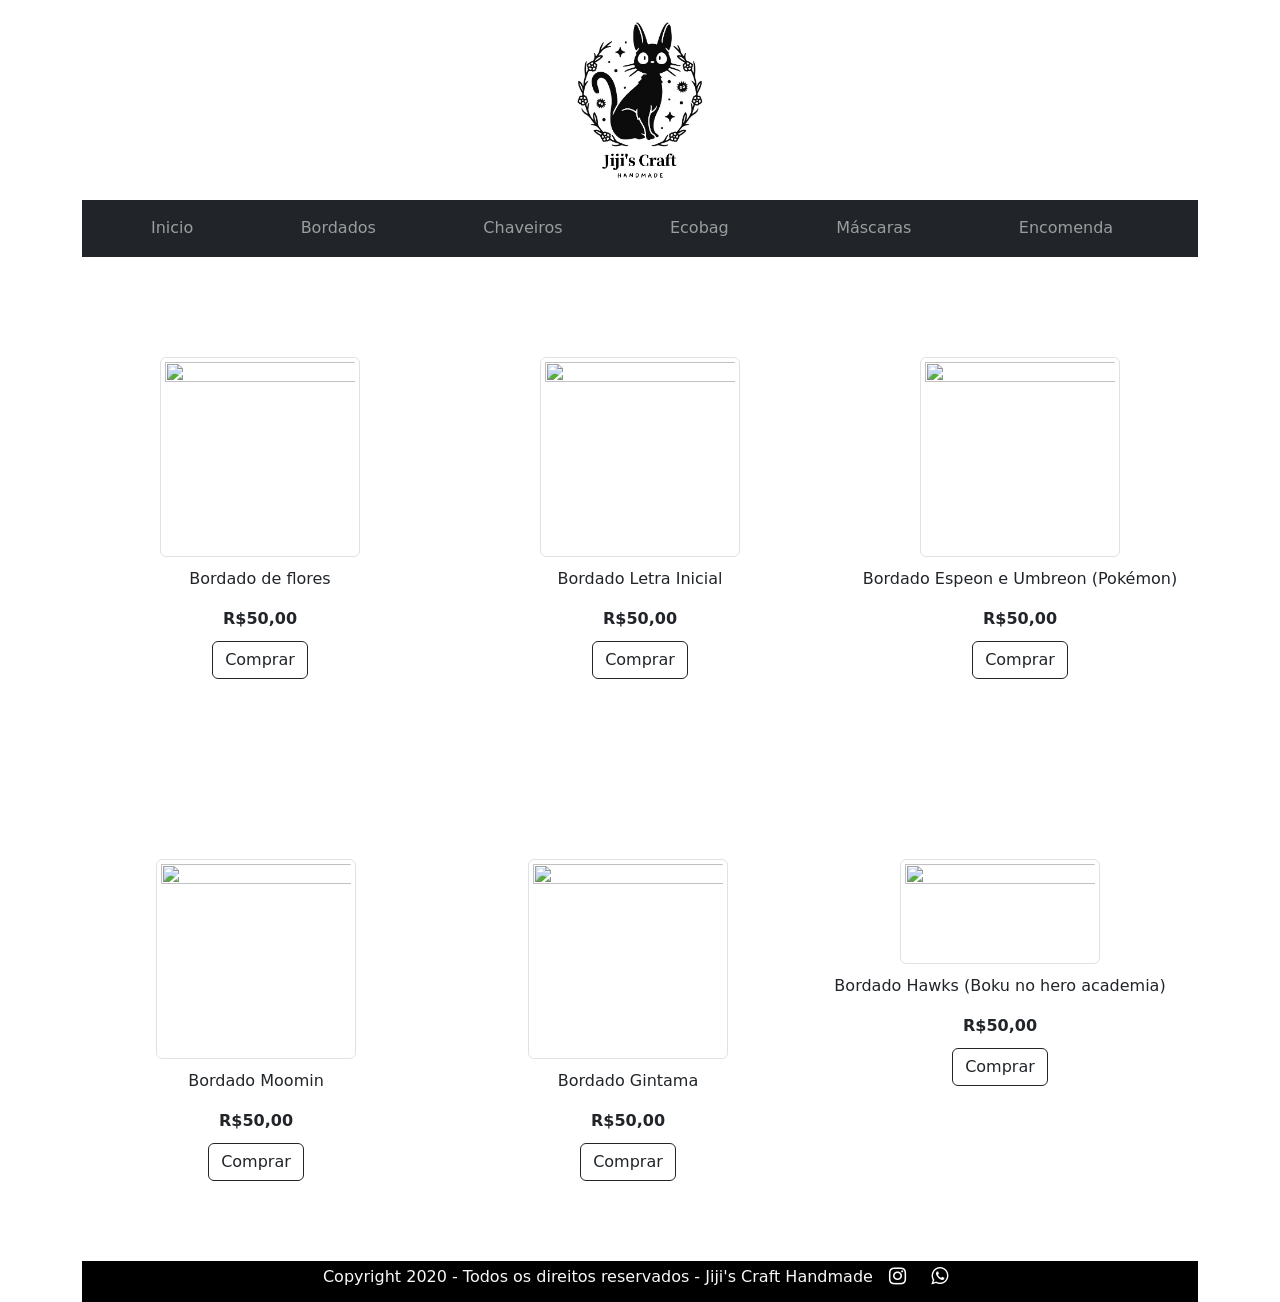
==== Bordados.html @ a382d58c "Master" ====
<!doctype html>
<html lang="br">
  <head>
    <meta charset="utf-8">
    <meta name="viewport" content="width=device-width, initial-scale=1">

    <link rel="stylesheet" href="https://cdnjs.cloudflare.com/ajax/libs/font-awesome/4.7.0/css/font-awesome.min.css">
    <link href="https://cdn.jsdelivr.net/npm/bootstrap@5.1.0/dist/css/bootstrap.min.css" rel="stylesheet" integrity="sha384-KyZXEAg3QhqLMpG8r+8fhAXLRk2vvoC2f3B09zVXn8CA5QIVfZOJ3BCsw2P0p/We" crossorigin="anonymous">
    <link rel="stylesheet" type="text/css" href="estilo.css" media="screen" />

    <title>Jiji's Craft</title>
    <style>


    </style>
  </head>
  <body>
        <img class="img-fluid mx-auto d-block" src="Fotos/logo.jpg" class="img-thumbnail" alt="Jiji" width="200" height="600"> 
    <div class="container">

   <nav class="navbar navbar-expand-sm bg-dark navbar-dark">
        <ul class="navbar-nav">
            <li class="nav-item">
              <a class="nav-link" href="Index.html">Inicio</a>
            </li>
            <li class="nav-item">
              <a class="nav-link" href="Bordados.html">Bordados</a>
            </li>
            <li class="nav-item">
                <a class="nav-link" href="Chaveiros.html">Chaveiros</a>
               </li>
              <li class="nav-item">
                <a class="nav-link" href="Ecobag.html">Ecobag</a>
              </li>
              <li class="nav-item">
                <a class="nav-link" href="Máscaras.html">Máscaras</a>
              </li>
            <li class="nav-item">
                <a class="nav-link" href="Encomenda.html">Encomenda</a>
              </li>
              <li class="nav-item">
                <a class="nav-link" href="FAQ.html">FAQ</a>
              </li>
              <li class="nav-item">
                <a class="nav-link" href="Carrinho.html">
                  <svg xmlns="http://www.w3.org/2000/svg" width="25" height="25" fill="currentColor" class="bi bi-cart4" viewBox="0 0 16 16">
    <path d="M0 2.5A.5.5 0 0 1 .5 2H2a.5.5 0 0 1 .485.379L2.89 4H14.5a.5.5 0 0 1 .485.621l-1.5 6A.5.5 0 0 1 13 11H4a.5.5 0 0 1-.485-.379L1.61 3H.5a.5.5 0 0 1-.5-.5zM3.14 5l.5 2H5V5H3.14zM6 5v2h2V5H6zm3 0v2h2V5H9zm3 0v2h1.36l.5-2H12zm1.11 3H12v2h.61l.5-2zM11 8H9v2h2V8zM8 8H6v2h2V8zM5 8H3.89l.5 2H5V8zm0 5a1 1 0 1 0 0 2 1 1 0 0 0 0-2zm-2 1a2 2 0 1 1 4 0 2 2 0 0 1-4 0zm9-1a1 1 0 1 0 0 2 1 1 0 0 0 0-2zm-2 1a2 2 0 1 1 4 0 2 2 0 0 1-4 0z"></path>
                   </svg>
                </a>
            </li>
          </ul>
      </nav>
        <div class="contaier">
            <div class="row" >
                <div class="col-sm text-center" id="adj">
                        <img src="fotos/bastidor1.jpg" class="img-thumbnail" width="200" height="200">
                         <p class=" Nome" >Bordado de flores</p>
                    
                    <b>R$50,00</b>
                    <br>
                        <button class="btn btn-outline-dark"> Comprar</button>
                </div>

                <div class="col-sm text-center" id="adj">
                    <img src="fotos/bastidor2.jpg" class="img-thumbnail" width="200" height="200">
                    <p class=" Nome" >Bordado Letra Inicial</p>
                    
                    <b>R$50,00</b>
                    <br>
                    <button class="btn btn-outline-dark"> Comprar</button>
            </div>

            <div class="col-sm text-center" id="adj">
                <img src="fotos/bastidor3.jpg" class="img-thumbnail" width="200" height="200">
                <p class=" Nome" >Bordado Espeon e Umbreon (Pokémon) </p>
                    
                <b>R$50,00</b>
                <br>
                <button class="btn btn-outline-dark"> Comprar</button>
        </div>

        <div class="row">
            <div class="col-sm text-center" id="adj"> 
                    <img src="fotos/bastidor4.jpg" class="img-thumbnail" width="200" height="200">
                     <p class=" Nome" >Bordado Moomin </p>
                    
                    <b>R$50,00</b>
                    <br>
                    <button class="btn btn-outline-dark"> Comprar</button>
            </div>
 
            <div class="col-sm text-center" id="adj">
                <img src="fotos/bastidor5.jpg" class="img-thumbnail" width="200" height="200">
                 <p class=" Nome" >Bordado Gintama </p>
                    
                    <b>R$50,00</b>
                    <br>
                <button class="btn btn-outline-dark"> Comprar</button>
        </div>

        <div class="col-sm text-center" id="adj">
            <img src="fotos/bastidor6.jpg" class="img-thumbnail" width="200" height="100">
             <p class=" Nome" >Bordado Hawks (Boku no hero academia) </p>
                    
                    <b>R$50,00</b>
                    <br>
            <button class="btn btn-outline-dark"> Comprar</button>
    </div>
        </div>
            </div>









    </div>
  

    <footer class="mdb-footer">

      <h6>Copyright 2020 - Todos os direitos reservados - Jiji's Craft Handmade 
        <a class="btn btn-black btn-sm"  target="_blank" href="https://www.instagram.com/jijiscraft?r=nametag" role="button">           
            <i class="fa fa-instagram">
           
             </i>
          </a> 
        <a class="btn btn-black btn-sm"  target="_blank" href="https://wa.me/message/FPAKL7NHF4W7O1" role="button">
          <i class="fa fa-whatsapp">


           </i>
          </a> 
    </h6>
          
      </footer>

  
  
  
  
      <script src="https://cdn.jsdelivr.net/npm/bootstrap@5.1.0/dist/js/bootstrap.bundle.min.js" integrity="sha384-U1DAWAznBHeqEIlVSCgzq+c9gqGAJn5c/t99JyeKa9xxaYpSvHU5awsuZVVFIhvj" crossorigin="anonymous"></script>
  </body>
</html>
---- estilo.css ----
.navbar-nav > li{
  padding-left: 10%;
  padding-right: 5%;
}
h6{
    text-align:center;
    color: rgba(255, 255, 255, 0.973);
}
footer {
  height: 50px;
  padding-top: flex;
  background-color: #000000;
}
.container {
  display: flex;
  flex-direction: column;
  height: 100vh;
}
.col-sm{

    padding-bottom: 80px;

}
p{
padding-top: 10px;

}
#adj{
  padding-top: 80px;

}

.btn-outline-dark{
  margin-top:10px;

}

.row{

    padding-top: 20px;
}
span{
padding-right: 20px;

}

.mb-3{


    padding-top: 50px;
}

.fa {  
padding-left:2px;		  
font-size: 20px;
color: white;
background: #000000;			 
}

.btn-file {
  position: relative;
  overflow: hidden;
}
.btn-file input[type=file] {
  position: absolute;
  top: 0;
  right: 0;
  min-width: 100%;
  min-height: 100%;
  font-size: 100px;
  text-align: right;
  filter: alpha(opacity=0);
  opacity: 0;
  outline: none;
  background: white;
  cursor: inherit;
  display: block;
}
.negrito {
  font-weight: bold;
 }
 
 .txt{

  padding-left: 20px;
  padding-top: 20px;
  padding-right:0px ;
  
 }

 .nad{
padding-right: 0px;

 }
 .freq{

  text-align: center;
  padding-top: 20px;

 }



 .w-100 {
   
  width: 40% !important;
  height: 40%;
  margin-left: 30%;
}
h2{

  text-align: center;
  padding-top: 40px;
}
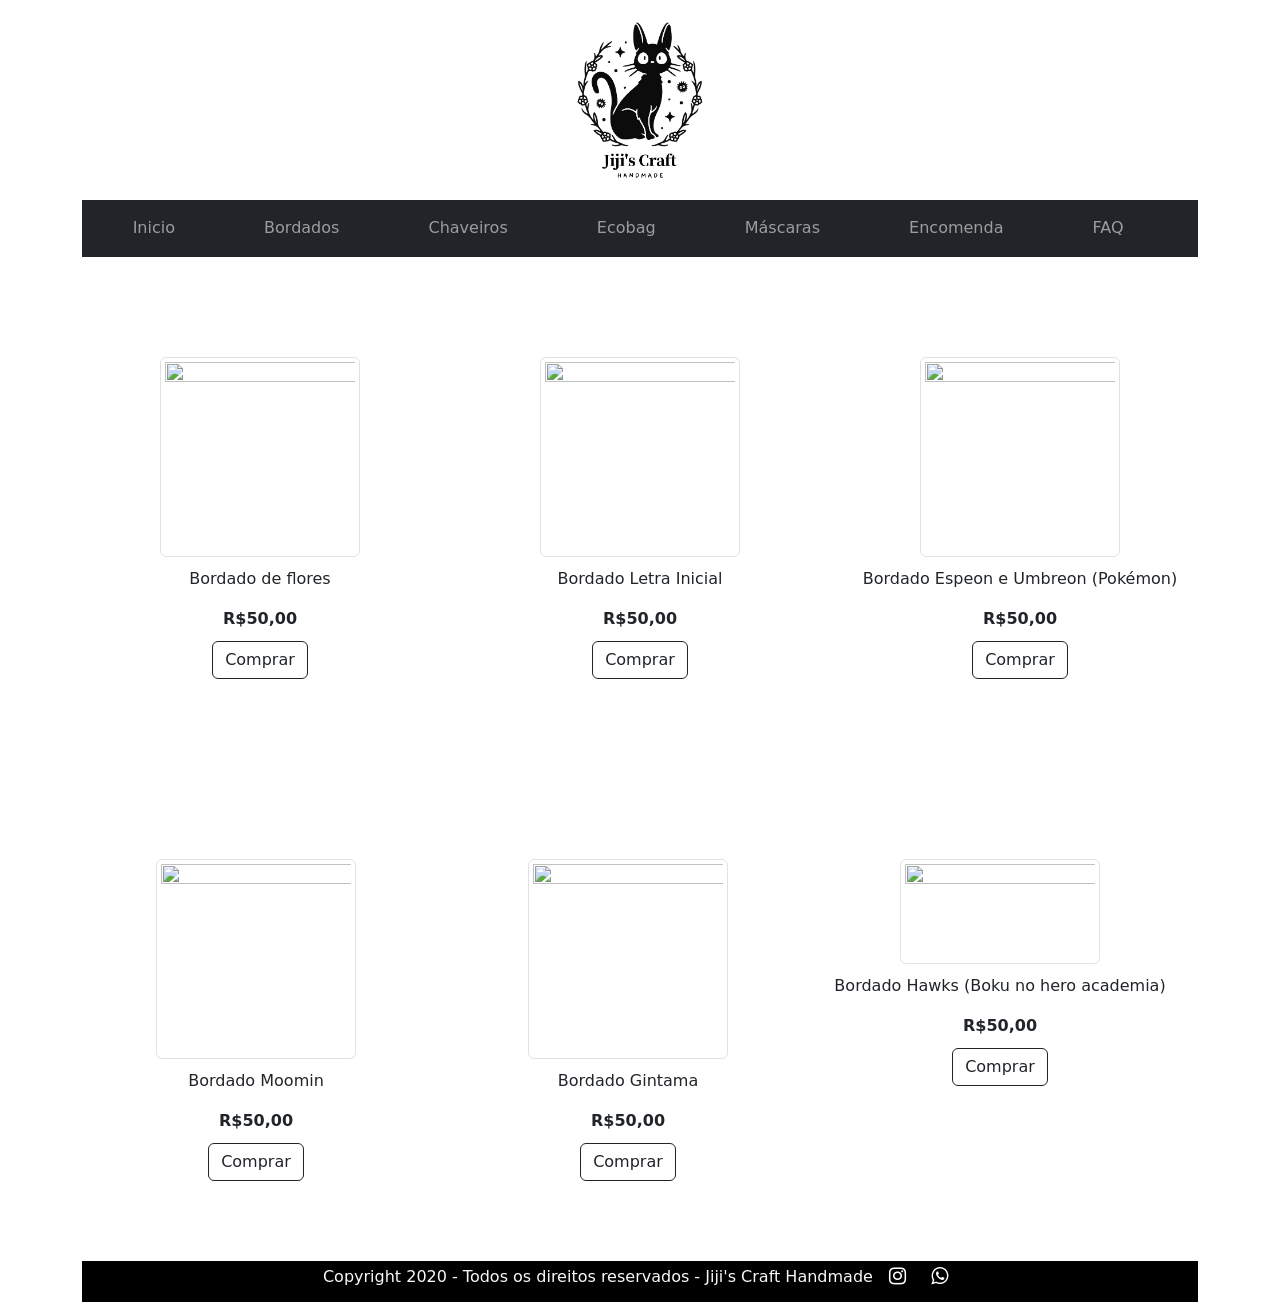
==== commit 4e96e915: "Alteração do link de Home" ====
--- a/Bordados.html
+++ b/Bordados.html
@@ -21,7 +21,7 @@
    <nav class="navbar navbar-expand-sm bg-dark navbar-dark">
         <ul class="navbar-nav">
             <li class="nav-item">
-              <a class="nav-link" href="Index.html">Inicio</a>
+              <a class="nav-link" href="Index.php">Inicio</a>
             </li>
             <li class="nav-item">
               <a class="nav-link" href="Bordados.html">Bordados</a>
--- a/estilo.css
+++ b/estilo.css
@@ -1,6 +1,6 @@
 
 .navbar-nav > li{
-  padding-left: 10%;
+  padding-left: 7%;
   padding-right: 5%;
 }
 h6{
@@ -113,3 +113,6 @@
   text-align: center;
   padding-top: 40px;
 }
+
+
+
